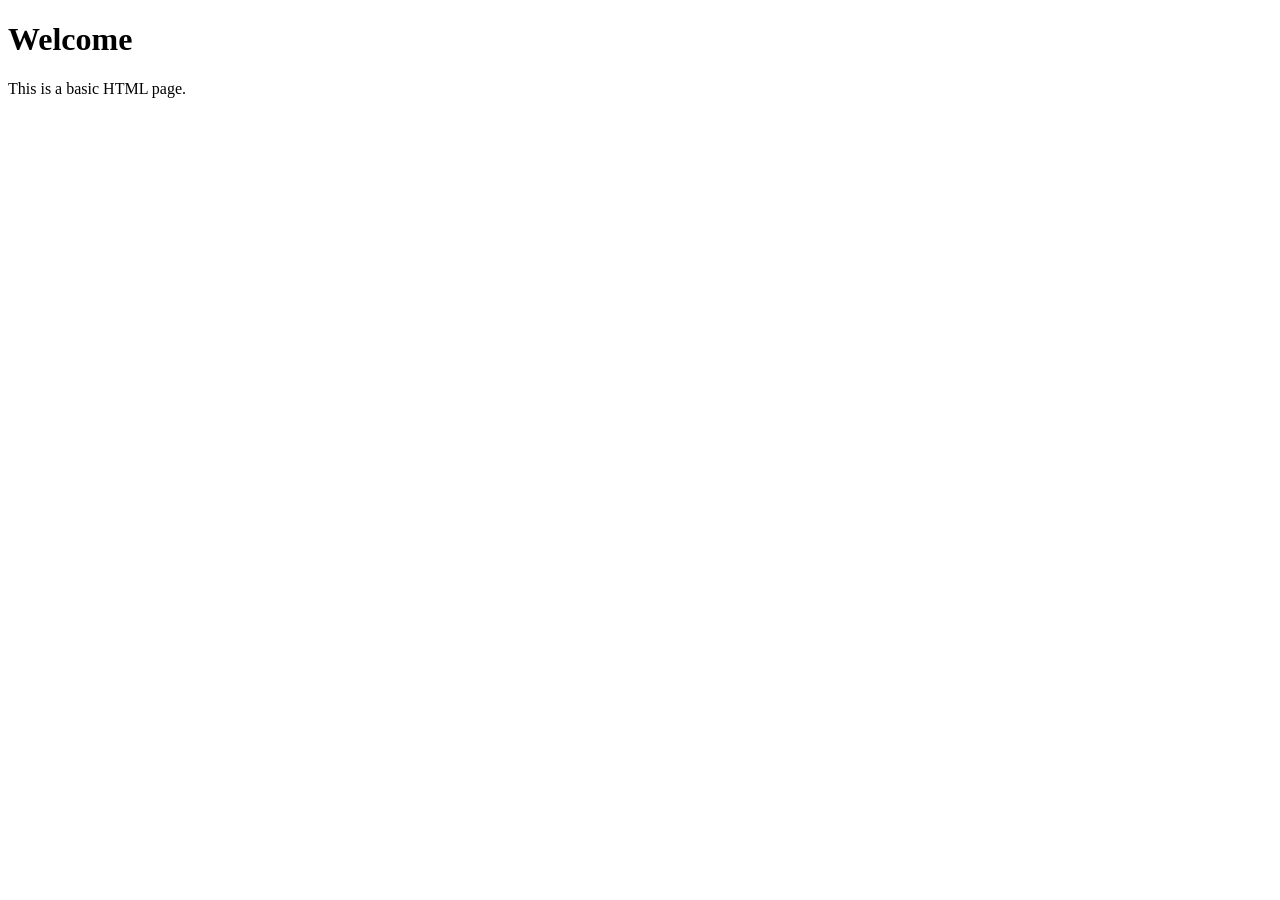
==== index.html @ 24981646 "Add index.html" ====
<!DOCTYPE html>
<html lang="en">
<head>
    <meta charset="UTF-8">
    <meta name="viewport" content="width=device-width, initial-scale=1.0">
    <title>Workshop Project</title>
</head>
<body>
    <h1>Welcome</h1>
    <p>This is a basic HTML page.</p>
</body>
</html>
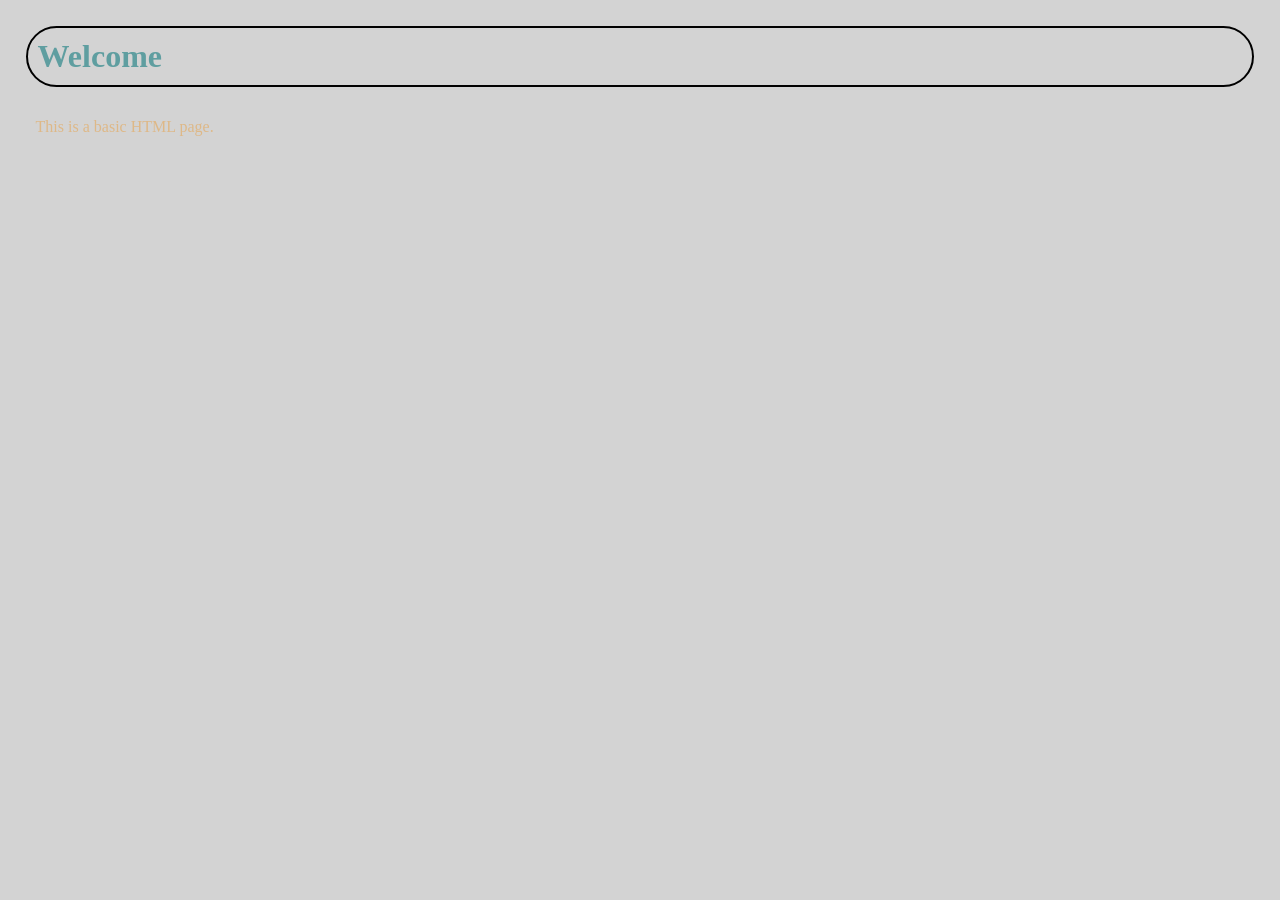
==== commit 904cbea8: "fix style" ====
--- a/index.html
+++ b/index.html
@@ -4,6 +4,7 @@
     <meta charset="UTF-8">
     <meta name="viewport" content="width=device-width, initial-scale=1.0">
     <title>Workshop Project</title>
+    <link rel="stylesheet" href="style.css">
 </head>
 <body>
     <h1>Welcome</h1>
--- a/style.css
+++ b/style.css
@@ -0,0 +1,16 @@
+body {
+    background-color: lightgray;
+    margin: 2%;
+}
+
+h1 {
+    color: cadetblue;
+    border: 2px solid black;
+    border-radius: 50px;
+    padding: 10px;
+}
+p{
+color: burlywood;
+padding: 10px;
+
+}
